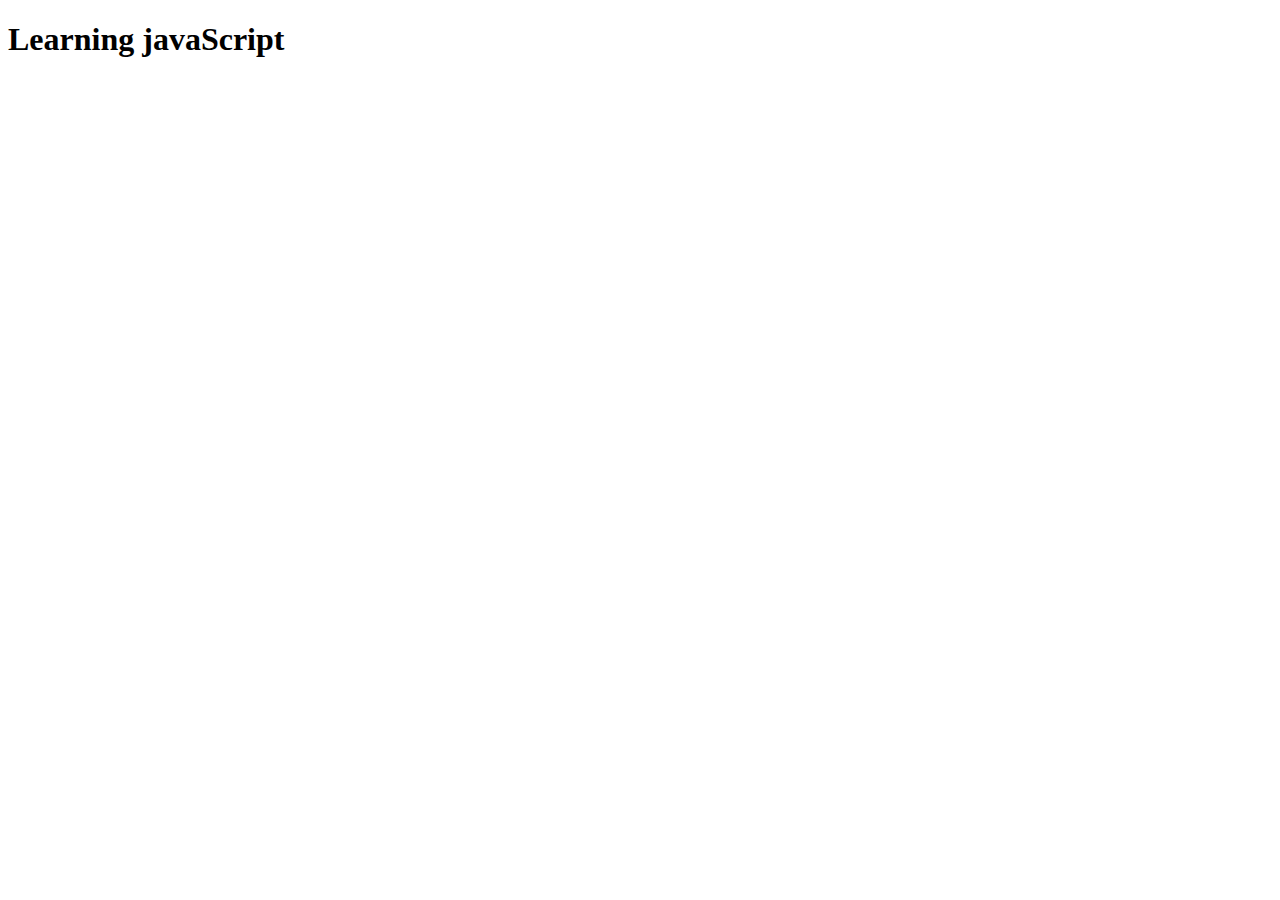
==== index.html @ 3e8dab2b "Add index.html file" ====
<!DOCTYPE html>
<html>
<head>
    <meta charset='utf-8'>
    <meta http-equiv='X-UA-Compatible' content='IE=edge'>
    <title>JSON</title>
    
</head>
<body>
    <h1>Learning javaScript</h1>
    <script src="main.js"></script>
</body>
</html>
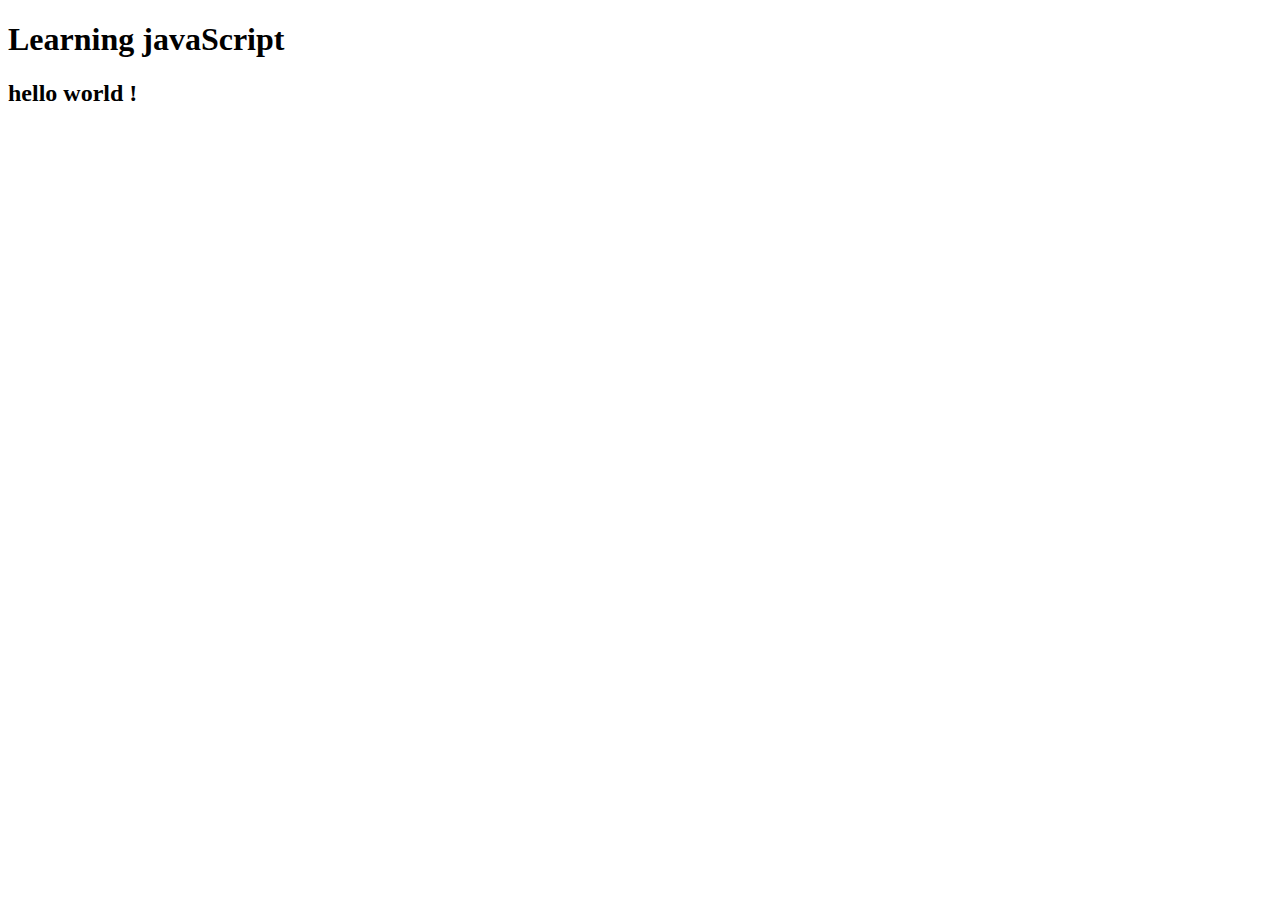
==== commit 90493396: "add about.html" ====
--- a/index.html
+++ b/index.html
@@ -9,6 +9,7 @@
 </head>
 <body>
     <h1>Learning javaScript</h1>
-    <script src="main.js"></script>
+    <h2>hello world !</h2>
+    <!-- <script src="main.js"></script> -->
 </body>
 </html>     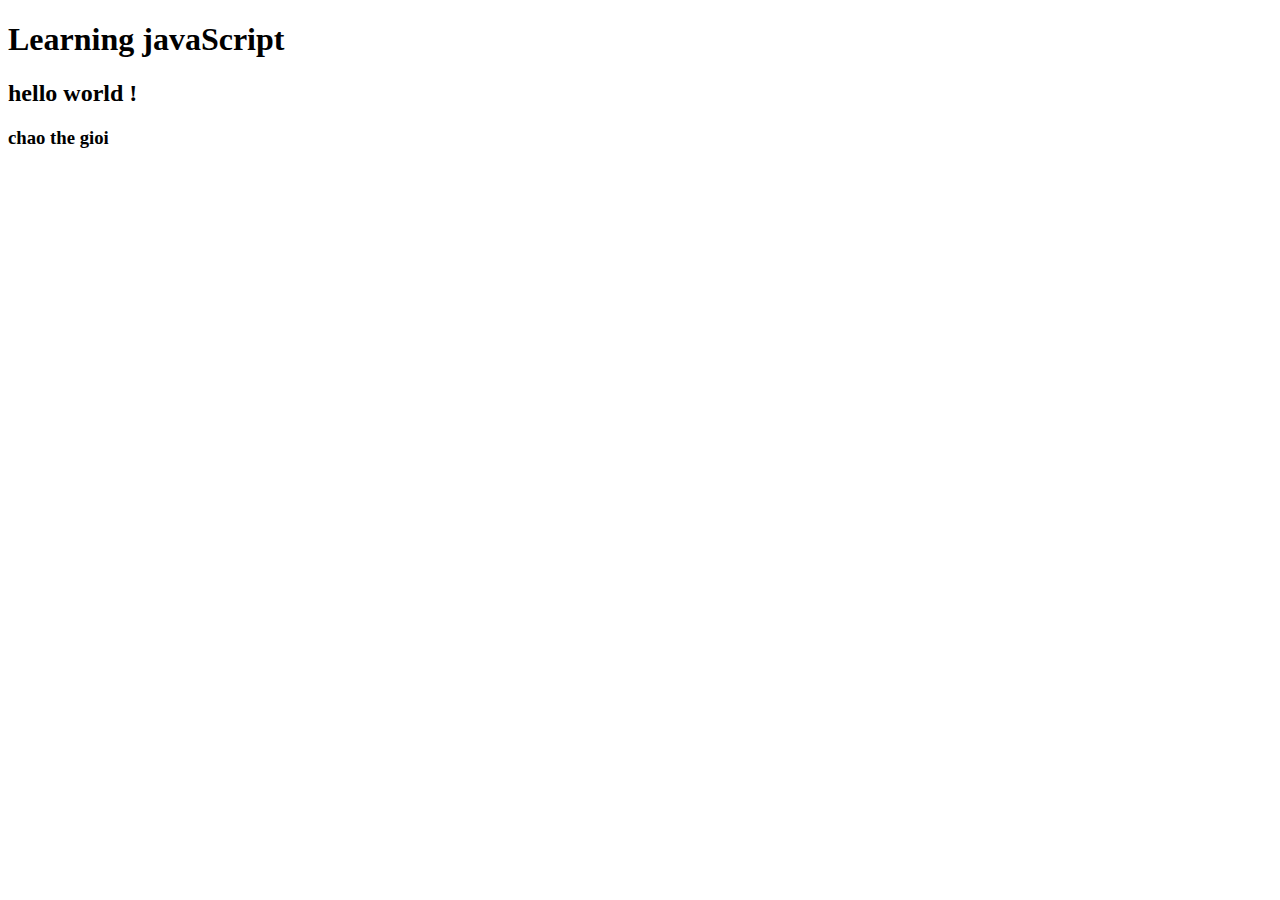
==== commit 3ed22eeb: "Update index.html" ====
--- a/index.html
+++ b/index.html
@@ -10,6 +10,7 @@
 <body>
     <h1>Learning javaScript</h1>
     <h2>hello world !</h2>
+    <h3>chao the gioi</h3>
     <!-- <script src="main.js"></script> -->
 </body>
-</html>     +</html>     
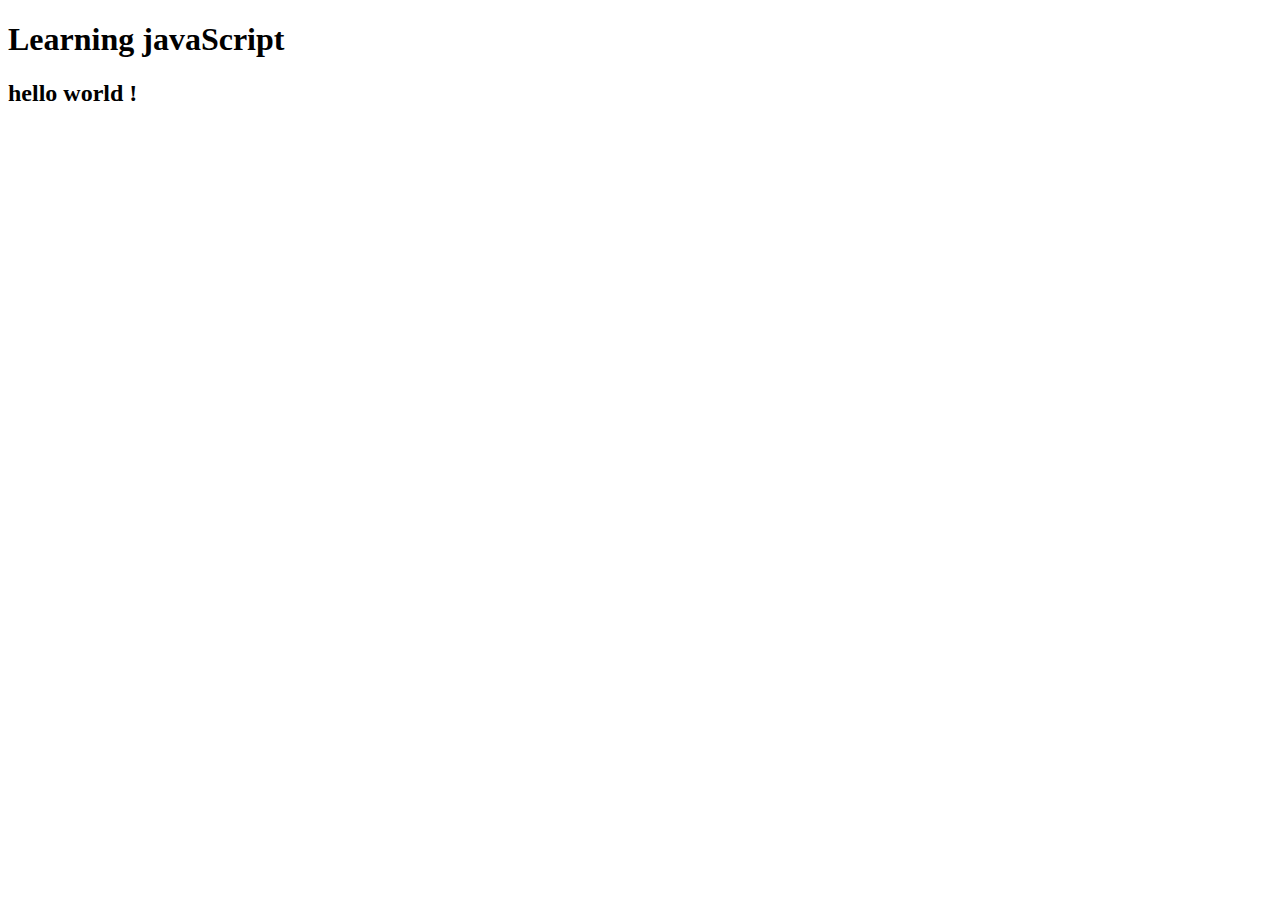
==== commit 770ae1c1: "xoa h3" ====
--- a/index.html
+++ b/index.html
@@ -10,7 +10,7 @@
 <body>
     <h1>Learning javaScript</h1>
     <h2>hello world !</h2>
-    <h3>chao the gioi</h3>
+    
     <!-- <script src="main.js"></script> -->
 </body>
 </html>     
